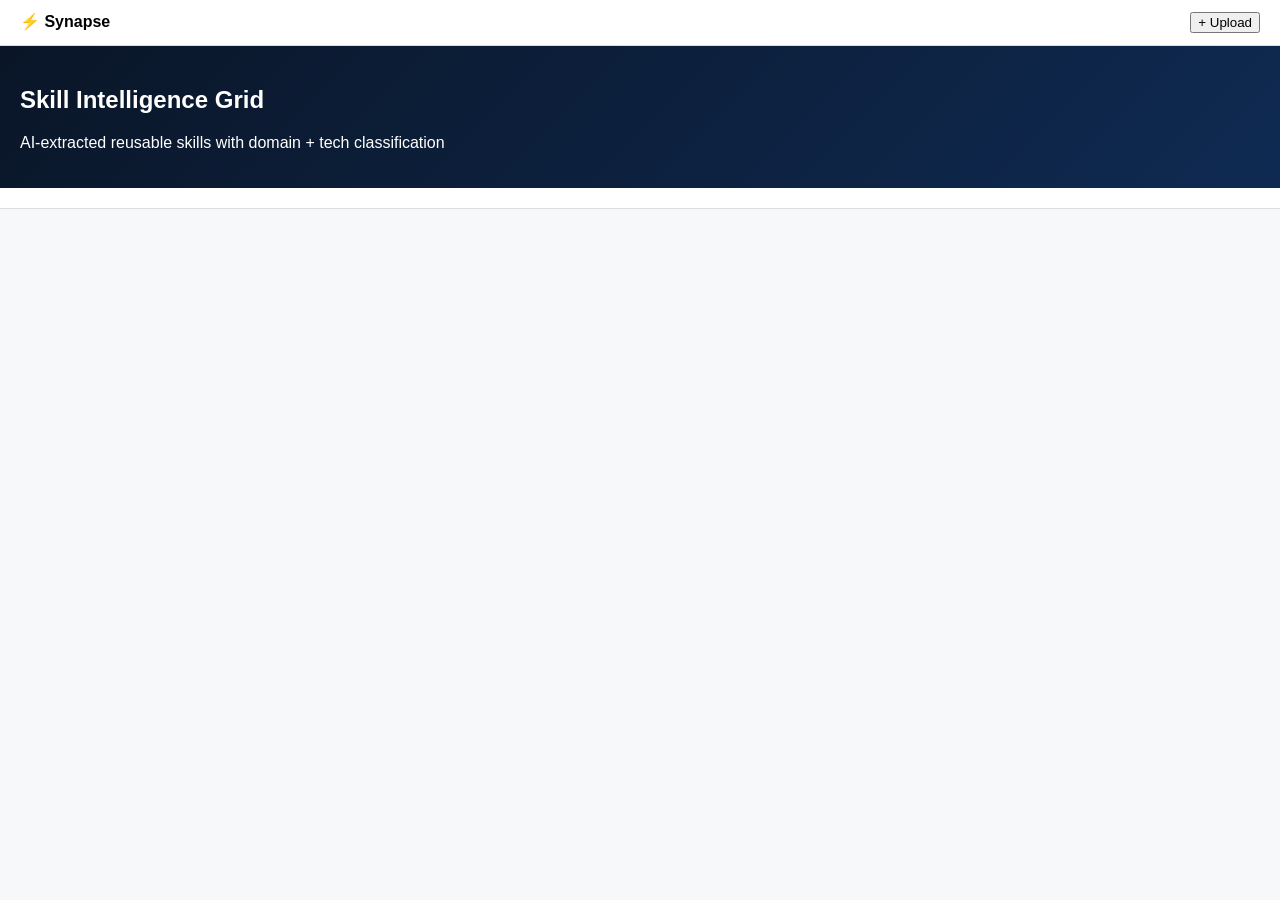
==== index.html @ 3fb33954 "add agent" ====
<!DOCTYPE html>
<html lang="en">
<head>
<meta charset="UTF-8">
<title>Synapse — Skill Intelligence</title>

<style>
body {
    font-family: -apple-system, BlinkMacSystemFont, sans-serif;
    background: #f6f8fa;
    margin: 0;
}

/* HEADER */
.header {
    background: white;
    padding: 12px 20px;
    border-bottom: 1px solid #ddd;
    display:flex;
    justify-content: space-between;
}
.logo { font-weight: 700; }

/* HERO */
.hero {
    background: linear-gradient(135deg,#0a1628,#0f2a52);
    color: white;
    padding: 20px;
}

/* FILTERS */
.filters {
    background:white;
    padding:10px;
    border-bottom:1px solid #ddd;
}

.chip {
    display:inline-block;
    padding:6px 10px;
    border:1px solid #ddd;
    border-radius:20px;
    margin:4px;
    cursor:pointer;
    font-size:12px;
}

.chip.active {
    background:#0969da;
    color:white;
}

/* GRID */
.grid {
    padding:20px;
    display:grid;
    grid-template-columns:repeat(auto-fill,minmax(340px,1fr));
    gap:16px;
}

/* CARD */
.card {
    background:white;
    padding:16px;
    border-radius:8px;
    border:1px solid #ddd;
}

.title { font-weight:600; color:#0969da; }
.summary { font-size:13px; color:#555; margin:8px 0; }

.tags span {
    font-size:11px;
    background:#eee;
    padding:4px 8px;
    border-radius:8px;
    margin:2px;
    display:inline-block;
}

.meta {
    font-size:11px;
    color:#666;
    margin-top:6px;
}
</style>
</head>

<body>

<!-- HEADER -->
<div class="header">
    <div class="logo">⚡ Synapse</div>

    <!-- UPLOAD BACK (IMPORTANT) -->
    <div>
        <input type="file" id="file" style="display:none">
        <button onclick="document.getElementById('file').click()">+ Upload</button>
    </div>
</div>

<!-- HERO -->
<div class="hero">
    <h2>Skill Intelligence Grid</h2>
    <p>AI-extracted reusable skills with domain + tech classification</p>
</div>

<!-- FILTERS -->
<div class="filters" id="filters"></div>

<!-- GRID -->
<div class="grid" id="grid"></div>

<script>

const API = "https://synapse-platform.onrender.com";

let ALL = [];
let ACTIVE = new Set();

/* LOAD */
async function load() {
    const res = await fetch(`${API}/skills`);
    ALL = await res.json();
    buildFilters();
    render();
}

/* BUILD FILTERS (DYNAMIC FROM DATA) */
function buildFilters() {
    const f = document.getElementById("filters");

    let values = new Set();

    ALL.forEach(s => {
        if (s.domain) values.add(s.domain);
        (s.tools || []).forEach(t => values.add(t));
        (s.languages || []).forEach(l => values.add(l));
        (s.tech_stack || []).forEach(t => values.add(t));
    });

    f.innerHTML = [...values].map(v =>
        `<span class="chip" onclick="toggle('${v}', this)">${v}</span>`
    ).join("");
}

/* TOGGLE FILTER */
function toggle(val, el) {
    if (ACTIVE.has(val)) {
        ACTIVE.delete(val);
        el.classList.remove("active");
    } else {
        ACTIVE.add(val);
        el.classList.add("active");
    }
    render();
}

/* FILTER LOGIC */
function match(skill) {
    if (ACTIVE.size === 0) return true;

    const fields = [
        skill.domain,
        ...(skill.tools || []),
        ...(skill.languages || []),
        ...(skill.tech_stack || [])
    ];

    return [...ACTIVE].every(f => fields.includes(f));
}

/* RENDER */
function render() {

    const grid = document.getElementById("grid");

    const data = ALL.filter(match);

    grid.innerHTML = data.map(s => `
        <div class="card">

            <div class="title">${s.title}</div>

            <div class="summary">${s.summary}</div>

            <div class="tags">
                ${(s.tags || []).map(t => `<span>${t}</span>`).join("")}
            </div>

            <div class="meta">
                <b>Domain:</b> ${s.domain || "-"}<br>
                <b>Usage:</b> ${s.usage || "-"}<br>
                <b>Difficulty:</b> ${s.difficulty}
            </div>

            <div class="meta">
                <b>Tech:</b> ${(s.tech_stack || []).join(", ")}
            </div>

            <div class="meta">
                <b>Lang:</b> ${(s.languages || []).join(", ")}
            </div>

        </div>
    `).join("");
}

/* UPLOAD */
document.getElementById("file").addEventListener("change", async (e) => {

    const file = e.target.files[0];
    if (!file) return;

    const fd = new FormData();
    fd.append("file", file);

    const res = await fetch(`${API}/process-skill`, {
        method: "POST",
        body: fd
    });

    const skill = await res.json();

    ALL.unshift(skill);

    buildFilters();
    render();
});

/* INIT */
load();

</script>

</body>
</html>
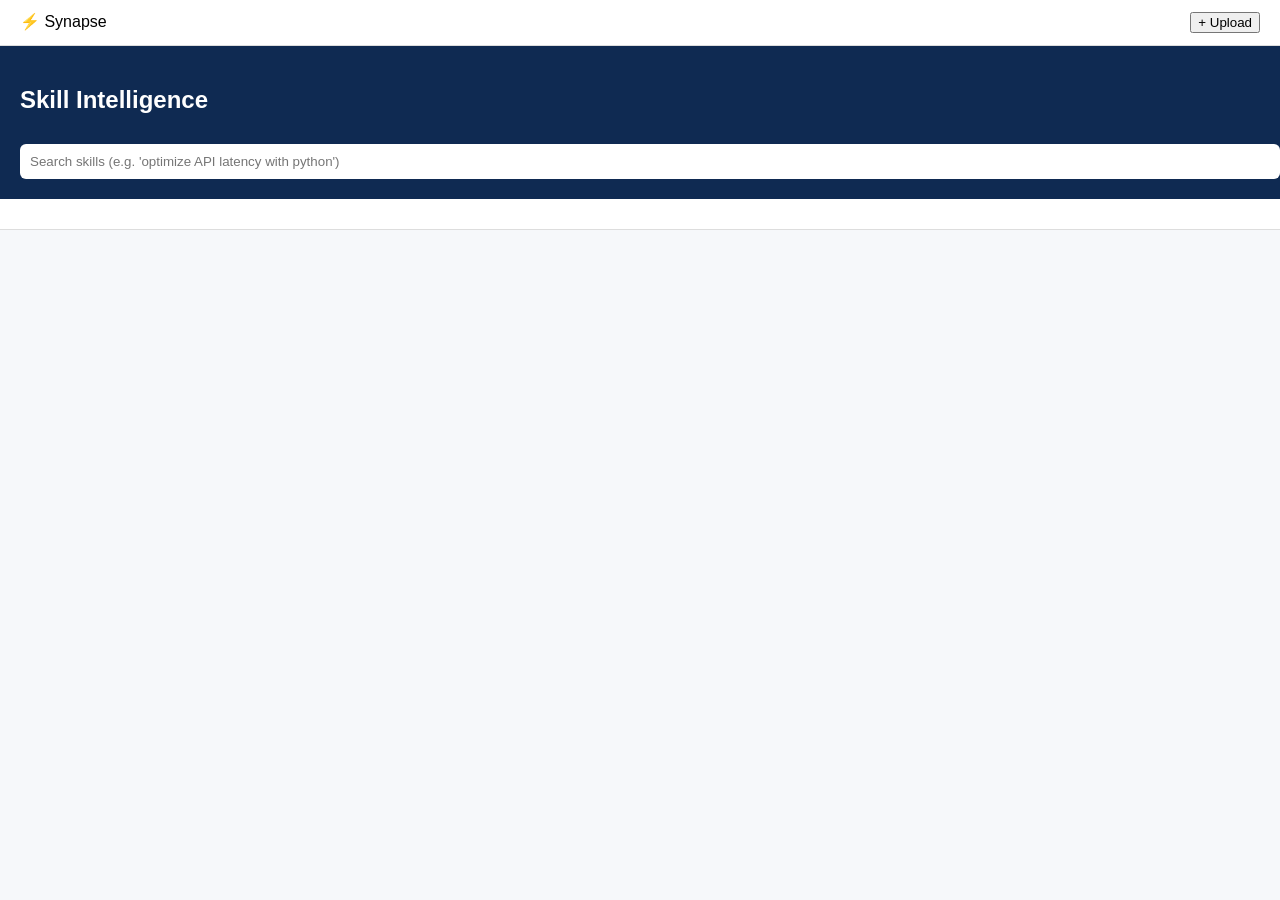
==== commit f1227a4e: "add agent" ====
--- a/index.html
+++ b/index.html
@@ -5,42 +5,53 @@
 <title>Synapse — Skill Intelligence</title>
 
 <style>
-body {
-    font-family: -apple-system, BlinkMacSystemFont, sans-serif;
-    background: #f6f8fa;
-    margin: 0;
-}
-
-/* HEADER */
+body { font-family: sans-serif; margin:0; background:#f6f8fa; }
+
 .header {
-    background: white;
-    padding: 12px 20px;
-    border-bottom: 1px solid #ddd;
+    background:white;
+    padding:12px 20px;
     display:flex;
-    justify-content: space-between;
-}
-.logo { font-weight: 700; }
-
-/* HERO */
+    justify-content:space-between;
+    border-bottom:1px solid #ddd;
+}
+
 .hero {
-    background: linear-gradient(135deg,#0a1628,#0f2a52);
-    color: white;
-    padding: 20px;
-}
-
-/* FILTERS */
+    background:#0f2a52;
+    color:white;
+    padding:20px;
+}
+
+.search-bar {
+    width:100%;
+    padding:10px;
+    margin-top:10px;
+    border-radius:6px;
+    border:none;
+}
+
 .filters {
     background:white;
-    padding:10px;
+    padding:15px;
     border-bottom:1px solid #ddd;
+}
+
+.filter-group {
+    margin-bottom:10px;
+}
+
+.filter-title {
+    font-size:12px;
+    font-weight:700;
+    margin-bottom:6px;
+    color:#555;
 }
 
 .chip {
     display:inline-block;
-    padding:6px 10px;
+    padding:5px 10px;
     border:1px solid #ddd;
     border-radius:20px;
-    margin:4px;
+    margin:3px;
     cursor:pointer;
     font-size:12px;
 }
@@ -50,65 +61,45 @@
     color:white;
 }
 
-/* GRID */
 .grid {
     padding:20px;
     display:grid;
-    grid-template-columns:repeat(auto-fill,minmax(340px,1fr));
+    grid-template-columns:repeat(auto-fill,minmax(320px,1fr));
     gap:16px;
 }
 
-/* CARD */
 .card {
     background:white;
-    padding:16px;
+    padding:15px;
     border-radius:8px;
     border:1px solid #ddd;
 }
 
-.title { font-weight:600; color:#0969da; }
-.summary { font-size:13px; color:#555; margin:8px 0; }
-
-.tags span {
-    font-size:11px;
-    background:#eee;
-    padding:4px 8px;
-    border-radius:8px;
-    margin:2px;
-    display:inline-block;
-}
-
-.meta {
-    font-size:11px;
-    color:#666;
-    margin-top:6px;
-}
+.title { color:#0969da; font-weight:600; }
+.summary { font-size:13px; color:#555; }
+
+.meta { font-size:11px; color:#666; margin-top:6px; }
+
 </style>
 </head>
 
 <body>
 
-<!-- HEADER -->
 <div class="header">
-    <div class="logo">⚡ Synapse</div>
-
-    <!-- UPLOAD BACK (IMPORTANT) -->
+    <div>⚡ Synapse</div>
     <div>
         <input type="file" id="file" style="display:none">
-        <button onclick="document.getElementById('file').click()">+ Upload</button>
+        <button onclick="file.click()">+ Upload</button>
     </div>
 </div>
 
-<!-- HERO -->
 <div class="hero">
-    <h2>Skill Intelligence Grid</h2>
-    <p>AI-extracted reusable skills with domain + tech classification</p>
+    <h2>Skill Intelligence</h2>
+    <input id="search" class="search-bar" placeholder="Search skills (e.g. 'optimize API latency with python')">
 </div>
 
-<!-- FILTERS -->
 <div class="filters" id="filters"></div>
 
-<!-- GRID -->
 <div class="grid" id="grid"></div>
 
 <script>
@@ -116,9 +107,16 @@
 const API = "https://synapse-platform.onrender.com";
 
 let ALL = [];
-let ACTIVE = new Set();
-
-/* LOAD */
+let ACTIVE = {
+    domain: new Set(),
+    usage: new Set(),
+    tools: new Set(),
+    languages: new Set(),
+    tech_stack: new Set(),
+    difficulty: new Set()
+};
+
+/* ---------------- LOAD ---------------- */
 async function load() {
     const res = await fetch(`${API}/skills`);
     ALL = await res.json();
@@ -126,56 +124,117 @@
     render();
 }
 
-/* BUILD FILTERS (DYNAMIC FROM DATA) */
+/* ---------------- BUILD FILTER GROUPS ---------------- */
 function buildFilters() {
-    const f = document.getElementById("filters");
-
-    let values = new Set();
+
+    const buckets = {
+        domain: new Set(),
+        usage: new Set(),
+        tools: new Set(),
+        languages: new Set(),
+        tech_stack: new Set(),
+        difficulty: new Set()
+    };
 
     ALL.forEach(s => {
-        if (s.domain) values.add(s.domain);
-        (s.tools || []).forEach(t => values.add(t));
-        (s.languages || []).forEach(l => values.add(l));
-        (s.tech_stack || []).forEach(t => values.add(t));
+        if (s.domain) buckets.domain.add(s.domain);
+        if (s.usage) buckets.usage.add(s.usage);
+        if (s.difficulty) buckets.difficulty.add(s.difficulty);
+
+        (s.tools || []).forEach(v => buckets.tools.add(v));
+        (s.languages || []).forEach(v => buckets.languages.add(v));
+        (s.tech_stack || []).forEach(v => buckets.tech_stack.add(v));
     });
 
-    f.innerHTML = [...values].map(v =>
-        `<span class="chip" onclick="toggle('${v}', this)">${v}</span>`
-    ).join("");
-}
-
-/* TOGGLE FILTER */
-function toggle(val, el) {
-    if (ACTIVE.has(val)) {
-        ACTIVE.delete(val);
+    const container = document.getElementById("filters");
+
+    container.innerHTML = Object.keys(buckets).map(group => `
+        <div class="filter-group">
+            <div class="filter-title">${group.toUpperCase()}</div>
+            ${
+                [...buckets[group]].map(v =>
+                    `<span class="chip" onclick="toggle('${group}','${v}',this)">${v}</span>`
+                ).join("")
+            }
+        </div>
+    `).join("");
+}
+
+/* ---------------- TOGGLE ---------------- */
+function toggle(group, value, el) {
+
+    const set = ACTIVE[group];
+
+    if (set.has(value)) {
+        set.delete(value);
         el.classList.remove("active");
     } else {
-        ACTIVE.add(val);
+        set.add(value);
         el.classList.add("active");
     }
+
     render();
 }
 
-/* FILTER LOGIC */
+/* ---------------- NLP SEARCH ---------------- */
+function score(skill, query) {
+
+    if (!query) return 1;
+
+    const q = query.toLowerCase().split(" ");
+
+    let text = `
+        ${skill.title}
+        ${skill.summary}
+        ${(skill.tags || []).join(" ")}
+        ${(skill.tools || []).join(" ")}
+        ${(skill.languages || []).join(" ")}
+        ${(skill.tech_stack || []).join(" ")}
+        ${skill.domain}
+        ${skill.usage}
+    `.toLowerCase();
+
+    let score = 0;
+
+    q.forEach(word => {
+        if (skill.title.toLowerCase().includes(word)) score += 5;
+        if (skill.summary.toLowerCase().includes(word)) score += 3;
+        if (text.includes(word)) score += 1;
+    });
+
+    return score;
+}
+
+/* ---------------- FILTER MATCH ---------------- */
 function match(skill) {
-    if (ACTIVE.size === 0) return true;
-
-    const fields = [
-        skill.domain,
-        ...(skill.tools || []),
-        ...(skill.languages || []),
-        ...(skill.tech_stack || [])
-    ];
-
-    return [...ACTIVE].every(f => fields.includes(f));
-}
-
-/* RENDER */
+
+    for (let key in ACTIVE) {
+        const set = ACTIVE[key];
+        if (set.size === 0) continue;
+
+        let values = [];
+
+        if (Array.isArray(skill[key])) values = skill[key];
+        else values = [skill[key]];
+
+        if (![...set].every(v => values.includes(v))) return false;
+    }
+
+    return true;
+}
+
+/* ---------------- RENDER ---------------- */
 function render() {
 
+    const query = document.getElementById("search").value;
+
+    let data = ALL
+        .filter(match)
+        .map(s => ({...s, _score: score(s, query)}))
+        .filter(s => s._score > 0)
+        .sort((a,b) => b._score - a._score);
+
     const grid = document.getElementById("grid");
-
-    const data = ALL.filter(match);
 
     grid.innerHTML = data.map(s => `
         <div class="card">
@@ -184,30 +243,28 @@
 
             <div class="summary">${s.summary}</div>
 
-            <div class="tags">
-                ${(s.tags || []).map(t => `<span>${t}</span>`).join("")}
+            <div class="meta">
+                ${s.domain} | ${s.usage} | ${s.difficulty}
             </div>
 
             <div class="meta">
-                <b>Domain:</b> ${s.domain || "-"}<br>
-                <b>Usage:</b> ${s.usage || "-"}<br>
-                <b>Difficulty:</b> ${s.difficulty}
+                ${(s.tech_stack || []).join(", ")}
             </div>
 
             <div class="meta">
-                <b>Tech:</b> ${(s.tech_stack || []).join(", ")}
-            </div>
-
-            <div class="meta">
-                <b>Lang:</b> ${(s.languages || []).join(", ")}
+                ${(s.languages || []).join(", ")}
             </div>
 
         </div>
     `).join("");
 }
 
-/* UPLOAD */
-document.getElementById("file").addEventListener("change", async (e) => {
+/* ---------------- EVENTS ---------------- */
+document.getElementById("search")
+    .addEventListener("input", render);
+
+document.getElementById("file")
+.addEventListener("change", async (e) => {
 
     const file = e.target.files[0];
     if (!file) return;
@@ -216,8 +273,8 @@
     fd.append("file", file);
 
     const res = await fetch(`${API}/process-skill`, {
-        method: "POST",
-        body: fd
+        method:"POST",
+        body:fd
     });
 
     const skill = await res.json();
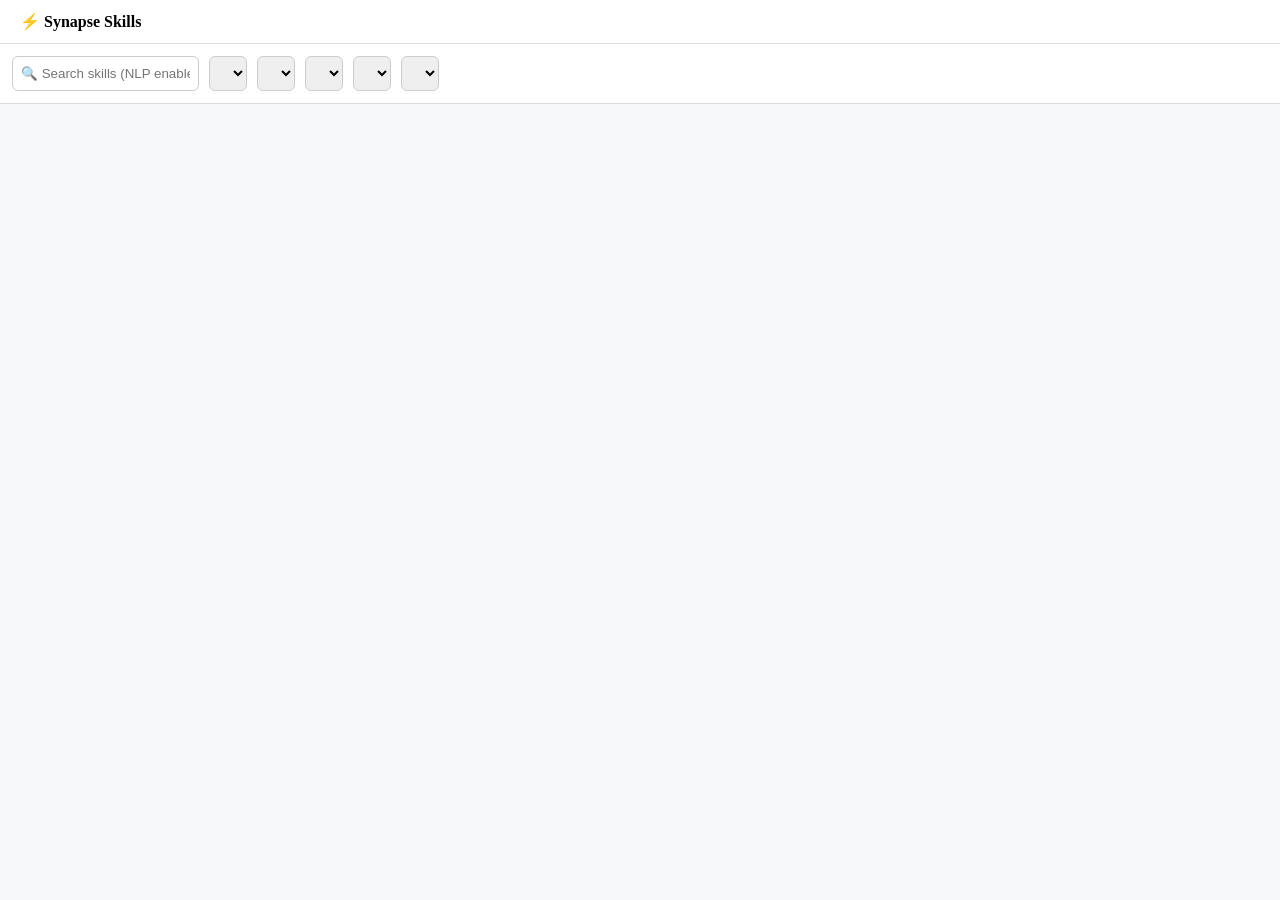
==== commit 9f98cb7c: "add UI elements" ====
--- a/index.html
+++ b/index.html
@@ -2,290 +2,251 @@
 <html lang="en">
 <head>
 <meta charset="UTF-8">
-<title>Synapse — Skill Intelligence</title>
+<title>Synapse</title>
 
 <style>
-body { font-family: sans-serif; margin:0; background:#f6f8fa; }
-
+body {
+    font-family: -apple-system, BlinkMacSystemFont, 'Segoe UI';
+    background: #f6f8fa;
+    margin: 0;
+}
+
+/* HEADER */
 .header {
-    background:white;
-    padding:12px 20px;
-    display:flex;
-    justify-content:space-between;
-    border-bottom:1px solid #ddd;
-}
-
-.hero {
-    background:#0f2a52;
-    color:white;
-    padding:20px;
-}
-
-.search-bar {
-    width:100%;
-    padding:10px;
-    margin-top:10px;
-    border-radius:6px;
-    border:none;
-}
-
-.filters {
-    background:white;
-    padding:15px;
-    border-bottom:1px solid #ddd;
-}
-
-.filter-group {
-    margin-bottom:10px;
-}
-
-.filter-title {
-    font-size:12px;
-    font-weight:700;
-    margin-bottom:6px;
-    color:#555;
-}
-
-.chip {
-    display:inline-block;
-    padding:5px 10px;
-    border:1px solid #ddd;
-    border-radius:20px;
-    margin:3px;
-    cursor:pointer;
-    font-size:12px;
-}
-
-.chip.active {
-    background:#0969da;
-    color:white;
-}
-
+    background: white;
+    padding: 12px 20px;
+    border-bottom: 1px solid #ddd;
+    font-weight: 700;
+}
+
+/* FILTER BAR */
+.filter-bar {
+    background: white;
+    padding: 12px;
+    border-bottom: 1px solid #ddd;
+    display: flex;
+    gap: 10px;
+    flex-wrap: wrap;
+}
+
+select, input {
+    padding: 8px;
+    border-radius: 6px;
+    border: 1px solid #ccc;
+}
+
+/* GRID */
 .grid {
-    padding:20px;
-    display:grid;
-    grid-template-columns:repeat(auto-fill,minmax(320px,1fr));
-    gap:16px;
-}
-
+    padding: 20px;
+    display: grid;
+    grid-template-columns: repeat(auto-fill, minmax(360px,1fr));
+    gap: 16px;
+}
+
+/* CARD */
 .card {
-    background:white;
-    padding:15px;
-    border-radius:8px;
-    border:1px solid #ddd;
-}
-
-.title { color:#0969da; font-weight:600; }
-.summary { font-size:13px; color:#555; }
-
-.meta { font-size:11px; color:#666; margin-top:6px; }
-
+    background: white;
+    border: 1px solid #ddd;
+    border-radius: 8px;
+    padding: 16px;
+    transition: 0.2s;
+}
+
+.card:hover {
+    transform: translateY(-3px);
+    border-color: #0969da;
+}
+
+.title {
+    font-weight: 700;
+    color: #0969da;
+}
+
+.summary {
+    font-size: 13px;
+    color: #57606a;
+    margin: 8px 0;
+}
+
+.tags {
+    display: flex;
+    flex-wrap: wrap;
+    gap: 6px;
+}
+
+.tag {
+    font-size: 11px;
+    padding: 3px 8px;
+    border-radius: 10px;
+    background: #f0f6ff;
+}
+
+.meta {
+    font-size: 11px;
+    color: #666;
+    margin-top: 10px;
+}
 </style>
 </head>
 
 <body>
 
-<div class="header">
-    <div>⚡ Synapse</div>
-    <div>
-        <input type="file" id="file" style="display:none">
-        <button onclick="file.click()">+ Upload</button>
-    </div>
+<div class="header">⚡ Synapse Skills</div>
+
+<!-- FILTER BAR -->
+<div class="filter-bar">
+
+    <input id="searchBox" placeholder="🔍 Search skills (NLP enabled)">
+
+    <select id="domainFilter"></select>
+    <select id="usageFilter"></select>
+    <select id="techFilter"></select>
+    <select id="langFilter"></select>
+    <select id="difficultyFilter"></select>
+
 </div>
 
-<div class="hero">
-    <h2>Skill Intelligence</h2>
-    <input id="search" class="search-bar" placeholder="Search skills (e.g. 'optimize API latency with python')">
-</div>
-
-<div class="filters" id="filters"></div>
-
 <div class="grid" id="grid"></div>
 
 <script>
 
 const API = "https://synapse-platform.onrender.com";
 
-let ALL = [];
-let ACTIVE = {
-    domain: new Set(),
-    usage: new Set(),
-    tools: new Set(),
-    languages: new Set(),
-    tech_stack: new Set(),
-    difficulty: new Set()
-};
+let SKILLS = [];
 
 /* ---------------- LOAD ---------------- */
 async function load() {
     const res = await fetch(`${API}/skills`);
-    ALL = await res.json();
+    SKILLS = await res.json();
+
     buildFilters();
-    render();
-}
-
-/* ---------------- BUILD FILTER GROUPS ---------------- */
+    render(SKILLS);
+}
+
+/* ---------------- BUILD FILTERS ---------------- */
 function buildFilters() {
 
-    const buckets = {
-        domain: new Set(),
-        usage: new Set(),
-        tools: new Set(),
-        languages: new Set(),
-        tech_stack: new Set(),
-        difficulty: new Set()
-    };
-
-    ALL.forEach(s => {
-        if (s.domain) buckets.domain.add(s.domain);
-        if (s.usage) buckets.usage.add(s.usage);
-        if (s.difficulty) buckets.difficulty.add(s.difficulty);
-
-        (s.tools || []).forEach(v => buckets.tools.add(v));
-        (s.languages || []).forEach(v => buckets.languages.add(v));
-        (s.tech_stack || []).forEach(v => buckets.tech_stack.add(v));
+    build("domainFilter", "domain");
+    build("usageFilter", "usage");
+    build("techFilter", "tech");
+    build("langFilter", "language");
+    build("difficultyFilter", "difficulty");
+}
+
+function build(id, field) {
+    const el = document.getElementById(id);
+
+    const values = new Set();
+
+    SKILLS.forEach(s => {
+        (s[field] || []).forEach(v => values.add(v));
     });
 
-    const container = document.getElementById("filters");
-
-    container.innerHTML = Object.keys(buckets).map(group => `
-        <div class="filter-group">
-            <div class="filter-title">${group.toUpperCase()}</div>
-            ${
-                [...buckets[group]].map(v =>
-                    `<span class="chip" onclick="toggle('${group}','${v}',this)">${v}</span>`
-                ).join("")
-            }
-        </div>
-    `).join("");
-}
-
-/* ---------------- TOGGLE ---------------- */
-function toggle(group, value, el) {
-
-    const set = ACTIVE[group];
-
-    if (set.has(value)) {
-        set.delete(value);
-        el.classList.remove("active");
-    } else {
-        set.add(value);
-        el.classList.add("active");
-    }
-
-    render();
+    el.innerHTML = `<option value="">All ${field}</option>` +
+        [...values].map(v => `<option>${v}</option>`).join('');
 }
 
 /* ---------------- NLP SEARCH ---------------- */
 function score(skill, query) {
 
-    if (!query) return 1;
-
-    const q = query.toLowerCase().split(" ");
+    query = query.toLowerCase();
 
     let text = `
         ${skill.title}
         ${skill.summary}
-        ${(skill.tags || []).join(" ")}
-        ${(skill.tools || []).join(" ")}
-        ${(skill.languages || []).join(" ")}
-        ${(skill.tech_stack || []).join(" ")}
-        ${skill.domain}
-        ${skill.usage}
+        ${(skill.domain||[]).join(" ")}
+        ${(skill.usage||[]).join(" ")}
+        ${(skill.tech||[]).join(" ")}
+        ${(skill.language||[]).join(" ")}
     `.toLowerCase();
 
     let score = 0;
 
-    q.forEach(word => {
-        if (skill.title.toLowerCase().includes(word)) score += 5;
-        if (skill.summary.toLowerCase().includes(word)) score += 3;
-        if (text.includes(word)) score += 1;
+    query.split(" ").forEach(q => {
+        if (text.includes(q)) score++;
     });
 
     return score;
 }
 
-/* ---------------- FILTER MATCH ---------------- */
-function match(skill) {
-
-    for (let key in ACTIVE) {
-        const set = ACTIVE[key];
-        if (set.size === 0) continue;
-
-        let values = [];
-
-        if (Array.isArray(skill[key])) values = skill[key];
-        else values = [skill[key]];
-
-        if (![...set].every(v => values.includes(v))) return false;
+/* ---------------- FILTER ---------------- */
+function apply() {
+
+    let filtered = SKILLS;
+
+    const q = document.getElementById("searchBox").value;
+
+    const domain = val("domainFilter");
+    const usage = val("usageFilter");
+    const tech = val("techFilter");
+    const lang = val("langFilter");
+    const diff = val("difficultyFilter");
+
+    filtered = filtered.filter(s =>
+        (!domain || s.domain?.includes(domain)) &&
+        (!usage || s.usage?.includes(usage)) &&
+        (!tech || s.tech?.includes(tech)) &&
+        (!lang || s.language?.includes(lang)) &&
+        (!diff || s.difficulty === diff)
+    );
+
+    if (q) {
+        filtered = filtered
+            .map(s => ({...s, _score: score(s,q)}))
+            .sort((a,b) => b._score - a._score);
     }
 
-    return true;
+    render(filtered);
+}
+
+function val(id) {
+    return document.getElementById(id).value;
 }
 
 /* ---------------- RENDER ---------------- */
-function render() {
-
-    const query = document.getElementById("search").value;
-
-    let data = ALL
-        .filter(match)
-        .map(s => ({...s, _score: score(s, query)}))
-        .filter(s => s._score > 0)
-        .sort((a,b) => b._score - a._score);
+function render(list) {
 
     const grid = document.getElementById("grid");
 
-    grid.innerHTML = data.map(s => `
+    if (!list.length) {
+        grid.innerHTML = "No skills found";
+        return;
+    }
+
+    grid.innerHTML = list.map(s => `
         <div class="card">
 
             <div class="title">${s.title}</div>
 
             <div class="summary">${s.summary}</div>
 
+            <div class="tags">
+                ${(s.domain||[]).map(t=>tag(t)).join("")}
+                ${(s.usage||[]).map(t=>tag(t)).join("")}
+                ${(s.tech||[]).map(t=>tag(t)).join("")}
+                ${(s.language||[]).map(t=>tag(t)).join("")}
+            </div>
+
             <div class="meta">
-                ${s.domain} | ${s.usage} | ${s.difficulty}
+                Difficulty: ${s.difficulty}
             </div>
 
-            <div class="meta">
-                ${(s.tech_stack || []).join(", ")}
-            </div>
-
-            <div class="meta">
-                ${(s.languages || []).join(", ")}
-            </div>
-
         </div>
-    `).join("");
+    `).join('');
+}
+
+function tag(t) {
+    return `<span class="tag">${t}</span>`;
 }
 
 /* ---------------- EVENTS ---------------- */
-document.getElementById("search")
-    .addEventListener("input", render);
-
-document.getElementById("file")
-.addEventListener("change", async (e) => {
-
-    const file = e.target.files[0];
-    if (!file) return;
-
-    const fd = new FormData();
-    fd.append("file", file);
-
-    const res = await fetch(`${API}/process-skill`, {
-        method:"POST",
-        body:fd
-    });
-
-    const skill = await res.json();
-
-    ALL.unshift(skill);
-
-    buildFilters();
-    render();
-});
-
-/* INIT */
+document.querySelectorAll("select,input")
+    .forEach(el => el.addEventListener("change", apply));
+
+document.getElementById("searchBox")
+    .addEventListener("input", apply);
+
+/* ---------------- INIT ---------------- */
 load();
 
 </script>
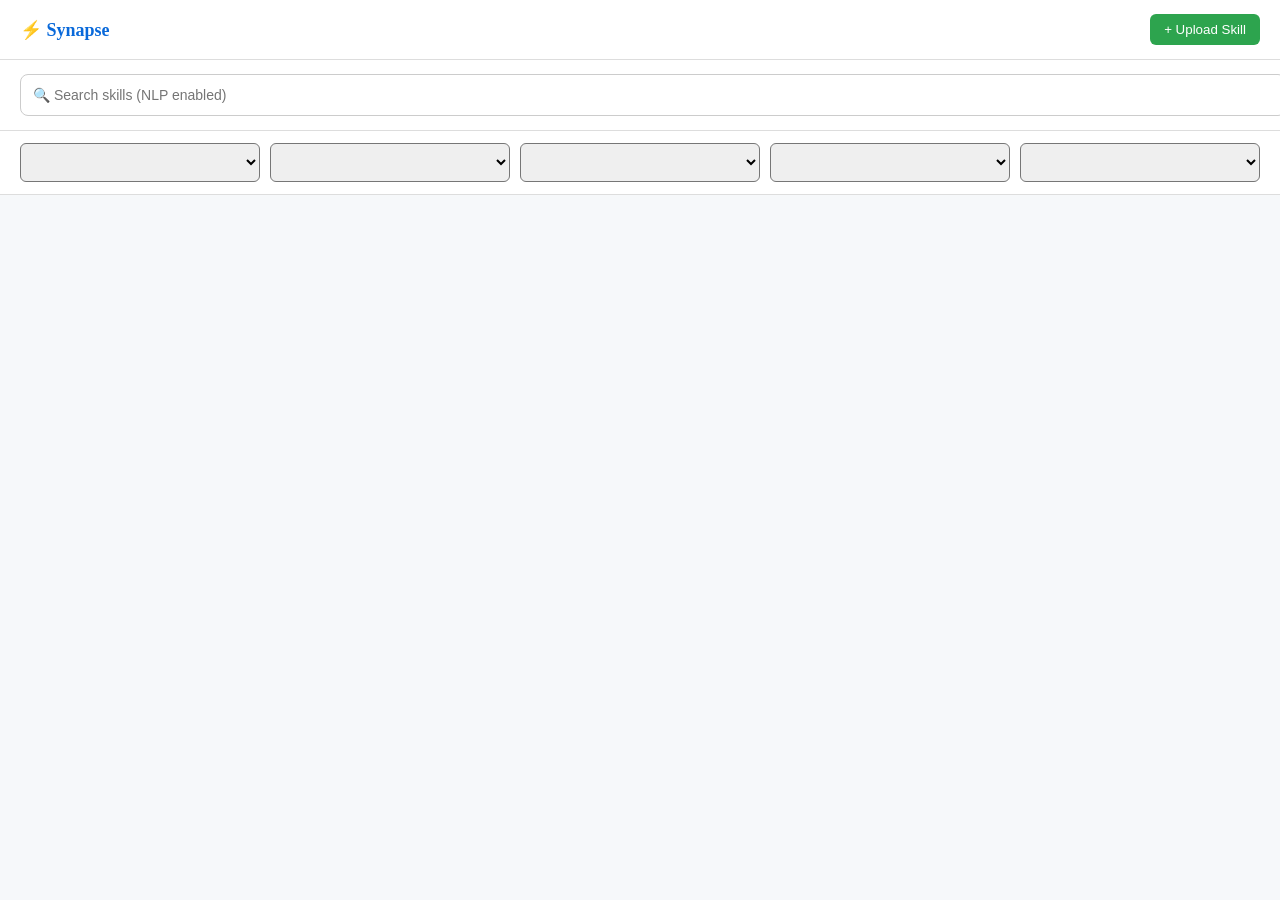
==== commit eaf390f3: "add UI elements" ====
--- a/index.html
+++ b/index.html
@@ -14,25 +14,57 @@
 /* HEADER */
 .header {
     background: white;
-    padding: 12px 20px;
-    border-bottom: 1px solid #ddd;
-    font-weight: 700;
-}
-
-/* FILTER BAR */
-.filter-bar {
-    background: white;
-    padding: 12px;
+    padding: 14px 20px;
     border-bottom: 1px solid #ddd;
     display: flex;
+    justify-content: space-between;
+    align-items: center;
+}
+
+.logo {
+    font-weight: 700;
+    font-size: 18px;
+    color: #0969da;
+}
+
+.upload-btn {
+    background: #2da44e;
+    color: white;
+    border: none;
+    padding: 8px 14px;
+    border-radius: 6px;
+    cursor: pointer;
+}
+
+/* SEARCH */
+.search-bar {
+    padding: 14px 20px;
+    background: white;
+    border-bottom: 1px solid #ddd;
+}
+
+.search-bar input {
+    width: 100%;
+    padding: 12px;
+    font-size: 14px;
+    border-radius: 8px;
+    border: 1px solid #ccc;
+}
+
+/* FILTERS */
+.filters {
+    display: grid;
+    grid-template-columns: repeat(5, 1fr);
     gap: 10px;
-    flex-wrap: wrap;
-}
-
-select, input {
-    padding: 8px;
+    padding: 12px 20px;
+    background: white;
+    border-bottom: 1px solid #ddd;
+}
+
+.filters select {
+    width: 100%;
+    padding: 10px;
     border-radius: 6px;
-    border: 1px solid #ccc;
 }
 
 /* GRID */
@@ -47,7 +79,7 @@
 .card {
     background: white;
     border: 1px solid #ddd;
-    border-radius: 8px;
+    border-radius: 10px;
     padding: 16px;
     transition: 0.2s;
 }
@@ -55,10 +87,12 @@
 .card:hover {
     transform: translateY(-3px);
     border-color: #0969da;
+    box-shadow: 0 6px 18px rgba(0,0,0,0.1);
 }
 
 .title {
     font-weight: 700;
+    font-size: 15px;
     color: #0969da;
 }
 
@@ -76,36 +110,48 @@
 
 .tag {
     font-size: 11px;
-    padding: 3px 8px;
-    border-radius: 10px;
+    padding: 4px 8px;
+    border-radius: 12px;
     background: #f0f6ff;
 }
 
 .meta {
+    margin-top: 10px;
     font-size: 11px;
     color: #666;
-    margin-top: 10px;
 }
 </style>
 </head>
 
 <body>
 
-<div class="header">⚡ Synapse Skills</div>
-
-<!-- FILTER BAR -->
-<div class="filter-bar">
-
+<!-- HEADER -->
+<div class="header">
+    <div class="logo">⚡ Synapse</div>
+
+    <input type="file" id="fileInput" style="display:none">
+
+    <button class="upload-btn"
+        onclick="document.getElementById('fileInput').click()">
+        + Upload Skill
+    </button>
+</div>
+
+<!-- SEARCH -->
+<div class="search-bar">
     <input id="searchBox" placeholder="🔍 Search skills (NLP enabled)">
-
+</div>
+
+<!-- FILTERS -->
+<div class="filters">
     <select id="domainFilter"></select>
     <select id="usageFilter"></select>
     <select id="techFilter"></select>
     <select id="langFilter"></select>
     <select id="difficultyFilter"></select>
-
 </div>
 
+<!-- GRID -->
 <div class="grid" id="grid"></div>
 
 <script>
@@ -114,43 +160,38 @@
 
 let SKILLS = [];
 
-/* ---------------- LOAD ---------------- */
+/* LOAD */
 async function load() {
     const res = await fetch(`${API}/skills`);
     SKILLS = await res.json();
-
     buildFilters();
     render(SKILLS);
 }
 
-/* ---------------- BUILD FILTERS ---------------- */
+/* FILTER BUILD */
 function buildFilters() {
-
-    build("domainFilter", "domain");
-    build("usageFilter", "usage");
-    build("techFilter", "tech");
-    build("langFilter", "language");
-    build("difficultyFilter", "difficulty");
+    build("domainFilter","domain");
+    build("usageFilter","usage");
+    build("techFilter","tech");
+    build("langFilter","language");
+    build("difficultyFilter","difficulty");
 }
 
 function build(id, field) {
     const el = document.getElementById(id);
-
     const values = new Set();
 
     SKILLS.forEach(s => {
         (s[field] || []).forEach(v => values.add(v));
     });
 
-    el.innerHTML = `<option value="">All ${field}</option>` +
+    el.innerHTML =
+        `<option value="">All ${field}</option>` +
         [...values].map(v => `<option>${v}</option>`).join('');
 }
 
-/* ---------------- NLP SEARCH ---------------- */
+/* NLP SEARCH */
 function score(skill, query) {
-
-    query = query.toLowerCase();
-
     let text = `
         ${skill.title}
         ${skill.summary}
@@ -160,21 +201,16 @@
         ${(skill.language||[]).join(" ")}
     `.toLowerCase();
 
-    let score = 0;
-
-    query.split(" ").forEach(q => {
-        if (text.includes(q)) score++;
-    });
-
-    return score;
-}
-
-/* ---------------- FILTER ---------------- */
+    return query.split(" ").reduce((acc,q)=>
+        acc + (text.includes(q)?1:0),0);
+}
+
+/* APPLY */
 function apply() {
 
     let filtered = SKILLS;
 
-    const q = document.getElementById("searchBox").value;
+    const q = document.getElementById("searchBox").value.toLowerCase();
 
     const domain = val("domainFilter");
     const usage = val("usageFilter");
@@ -193,17 +229,17 @@
     if (q) {
         filtered = filtered
             .map(s => ({...s, _score: score(s,q)}))
-            .sort((a,b) => b._score - a._score);
+            .sort((a,b)=>b._score-a._score);
     }
 
     render(filtered);
 }
 
-function val(id) {
+function val(id){
     return document.getElementById(id).value;
 }
 
-/* ---------------- RENDER ---------------- */
+/* RENDER */
 function render(list) {
 
     const grid = document.getElementById("grid");
@@ -221,10 +257,10 @@
             <div class="summary">${s.summary}</div>
 
             <div class="tags">
-                ${(s.domain||[]).map(t=>tag(t)).join("")}
-                ${(s.usage||[]).map(t=>tag(t)).join("")}
-                ${(s.tech||[]).map(t=>tag(t)).join("")}
-                ${(s.language||[]).map(t=>tag(t)).join("")}
+                ${(s.domain||[]).map(tag).join("")}
+                ${(s.usage||[]).map(tag).join("")}
+                ${(s.tech||[]).map(tag).join("")}
+                ${(s.language||[]).map(tag).join("")}
             </div>
 
             <div class="meta">
@@ -235,18 +271,40 @@
     `).join('');
 }
 
-function tag(t) {
+function tag(t){
     return `<span class="tag">${t}</span>`;
 }
 
-/* ---------------- EVENTS ---------------- */
-document.querySelectorAll("select,input")
-    .forEach(el => el.addEventListener("change", apply));
+/* UPLOAD */
+document.getElementById("fileInput")
+.addEventListener("change", async (e)=>{
+
+    const file = e.target.files[0];
+    if(!file) return;
+
+    const form = new FormData();
+    form.append("file", file);
+
+    const res = await fetch(`${API}/process-skill`,{
+        method:"POST",
+        body:form
+    });
+
+    const skill = await res.json();
+
+    SKILLS.unshift(skill);
+    buildFilters();
+    render(SKILLS);
+});
+
+/* EVENTS */
+document.querySelectorAll("select")
+    .forEach(el=>el.addEventListener("change",apply));
 
 document.getElementById("searchBox")
-    .addEventListener("input", apply);
-
-/* ---------------- INIT ---------------- */
+    .addEventListener("input",apply);
+
+/* INIT */
 load();
 
 </script>
